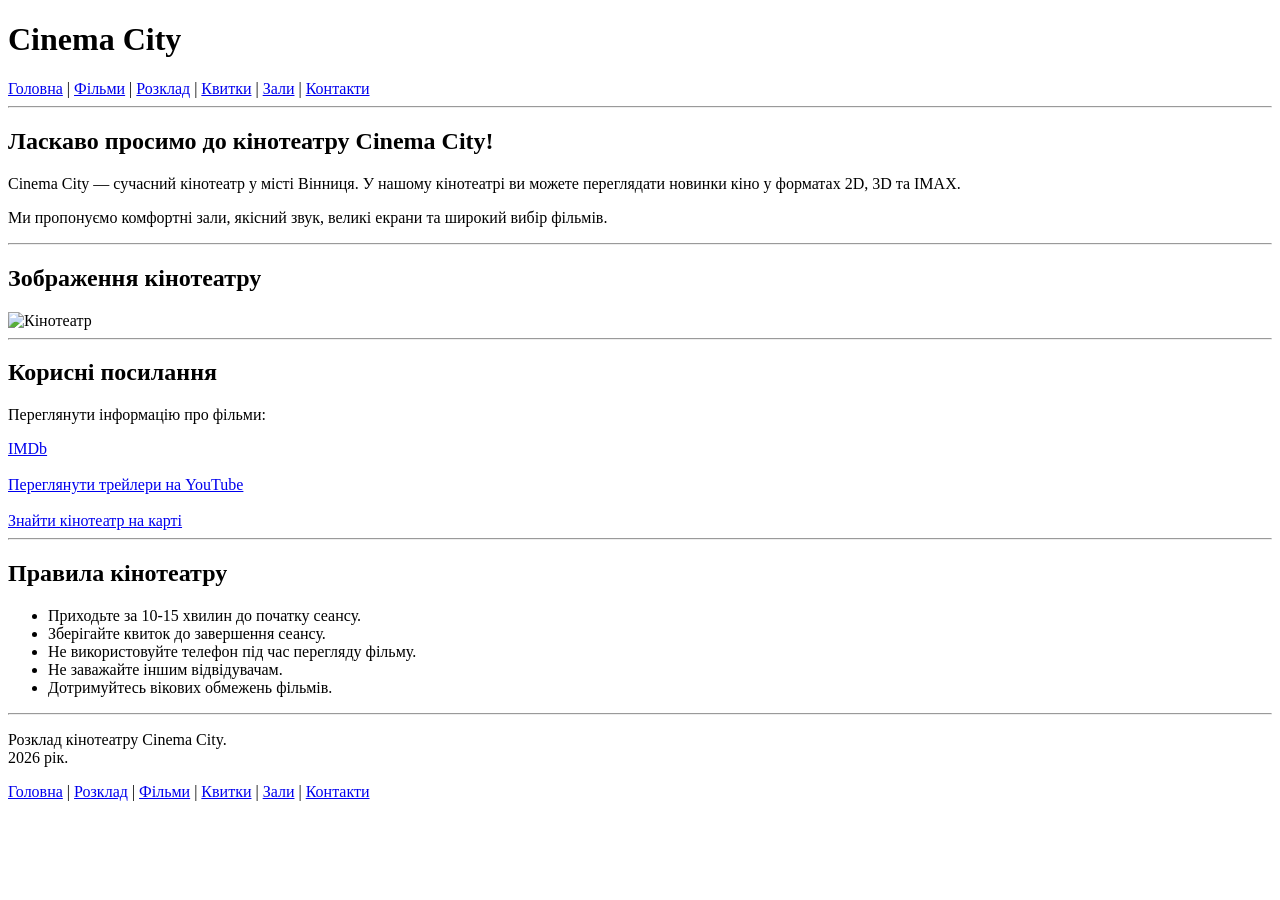
==== index.html @ 225d0650 "upload2 files" ====
<!DOCTYPE html>
<html lang="uk">

<head>
    <meta charset="UTF-8">
    <title>Cinema City - Головна</title>
</head>

<body>

    <h1>Cinema City</h1>

    <nav>
        <a href="index.html">Головна</a> |
        <a href="films.html">Фільми</a> |
        <a href="schedule.html">Розклад</a> |
        <a href="tickets.html">Квитки</a> |
        <a href="halls.html">Зали</a> |
        <a href="contacts.html">Контакти</a>
    </nav>

    <hr>

    <h2>Ласкаво просимо до кінотеатру Cinema City!</h2>

    <p>
        Cinema City — сучасний кінотеатр у місті Вінниця.
        У нашому кінотеатрі ви можете переглядати новинки кіно
        у форматах 2D, 3D та IMAX.
    </p>

    <p>
        Ми пропонуємо комфортні зали, якісний звук,
        великі екрани та широкий вибір фільмів.
    </p>

    <hr>

    <h2>Зображення кінотеатру</h2>

    <img
        src="https://picsum.photos/600/350"
        alt="Кінотеатр"
        width="600"
        height="350"
    >

    <hr>

    <h2>Корисні посилання</h2>

    <p>
        Переглянути інформацію про фільми:
    </p>

    <a href="https://www.imdb.com/">
        IMDb
    </a>

    <br>
    <br>

    <a href="https://www.youtube.com/">
        Переглянути трейлери на YouTube
    </a>

    <br>
    <br>

    <a href="https://www.google.com/maps">
        Знайти кінотеатр на карті
    </a>

    <hr>

    <h2>Правила кінотеатру</h2>

    <ul>
        <li>Приходьте за 10-15 хвилин до початку сеансу.</li>
        <li>Зберігайте квиток до завершення сеансу.</li>
        <li>Не використовуйте телефон під час перегляду фільму.</li>
        <li>Не заважайте іншим відвідувачам.</li>
        <li>Дотримуйтесь вікових обмежень фільмів.</li>
    </ul>

    <hr>

    <p>
        Розклад кінотеатру Cinema City.
        <br>
        2026 рік.
    </p>

</body>

</html>

<p>
    <a href="index.html">Головна</a> |
    <a href="schedule.html">Розклад</a> |
    <a href="movies.html">Фільми</a> |
    <a href="tickets.html">Квитки</a> |
    <a href="halls.html">Зали</a> |
    <a href="contacts.html">Контакти</a>
</p>
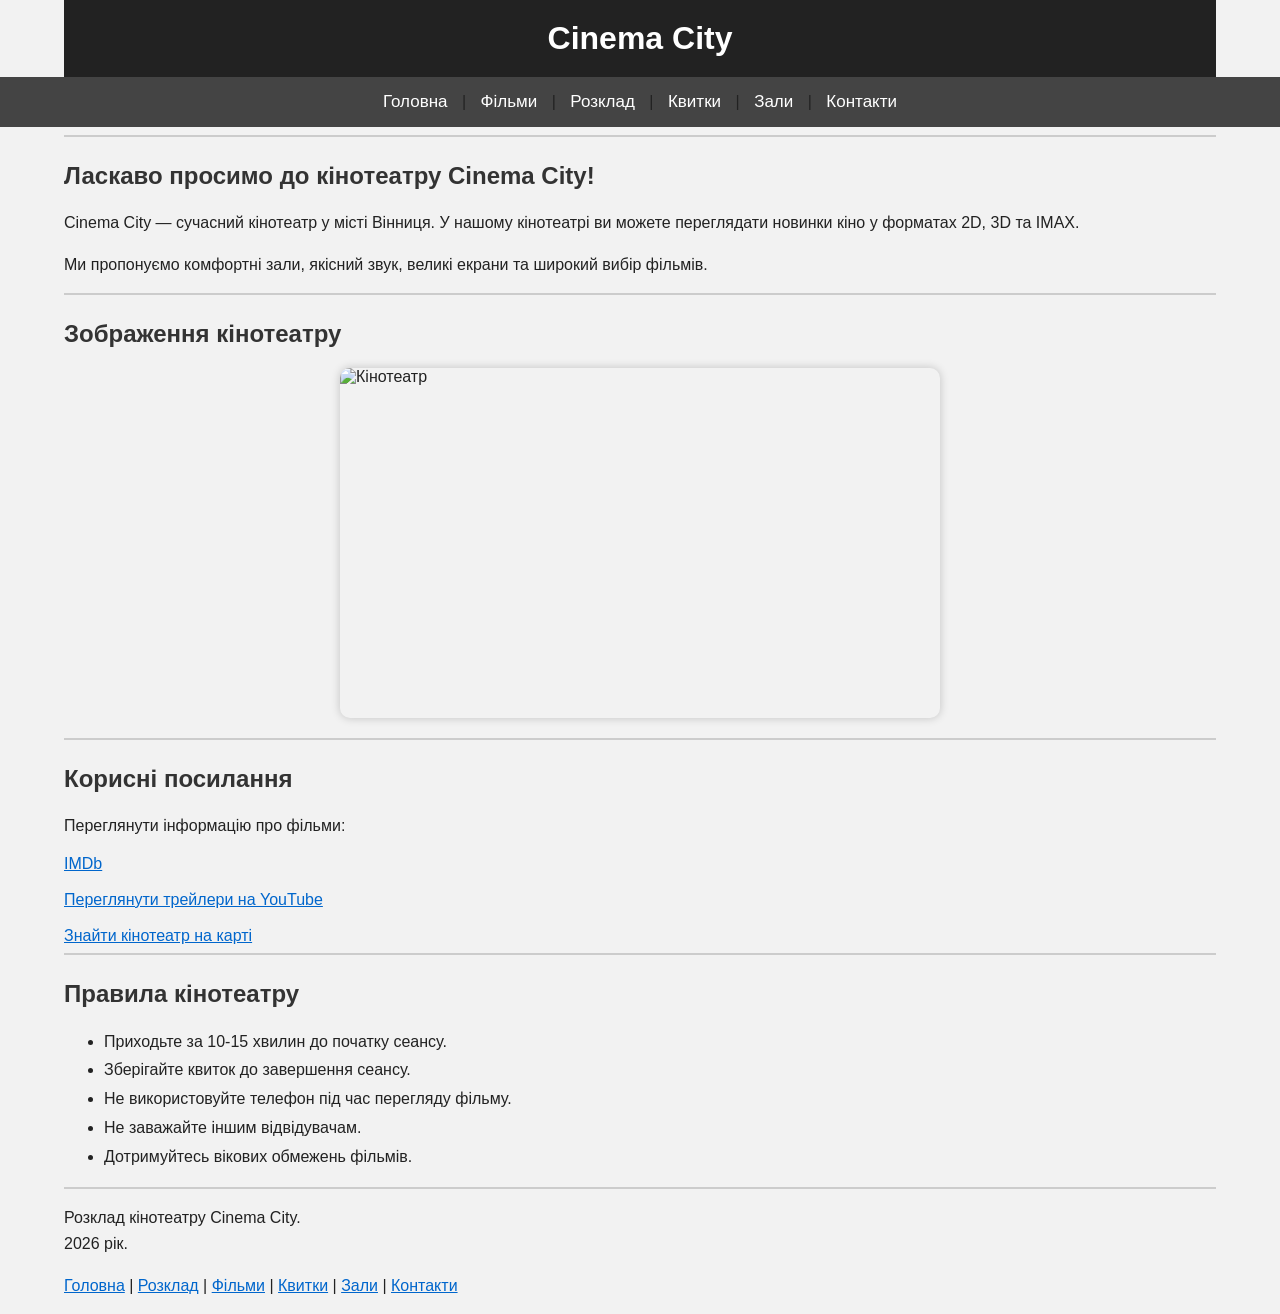
==== commit 52f41787: "upload3 files +css" ====
--- a/index.html
+++ b/index.html
@@ -4,6 +4,7 @@
 <head>
     <meta charset="UTF-8">
     <title>Cinema City - Головна</title>
+    <link rel="stylesheet" href="style.css">
 </head>
 
 <body>
--- a/style.css
+++ b/style.css
@@ -0,0 +1,101 @@
+body {
+    font-family: Arial, sans-serif;
+    background-color: #f2f2f2;
+    color: #222;
+    margin: 0;
+    padding: 0;
+}
+
+h1 {
+    text-align: center;
+    background-color: #222;
+    color: white;
+    padding: 20px;
+    margin: 0;
+}
+
+h2 {
+    color: #333;
+    margin-top: 25px;
+}
+
+nav {
+    background-color: #444;
+    text-align: center;
+    padding: 15px;
+}
+
+nav a {
+    color: white;
+    text-decoration: none;
+    margin: 0 10px;
+    font-size: 17px;
+    transition: 0.3s;
+}
+
+nav a:hover {
+    color: #ffd700;
+}
+
+body > * {
+    margin-left: 5%;
+    margin-right: 5%;
+}
+
+nav {
+    margin-left: 0;
+    margin-right: 0;
+}
+
+hr {
+    border: none;
+    border-top: 2px solid #ccc;
+}
+
+table {
+    width: 90%;
+    margin: 20px auto;
+    border-collapse: collapse;
+    background-color: white;
+}
+
+th {
+    background-color: #333;
+    color: white;
+    padding: 12px;
+}
+
+td {
+    padding: 12px;
+    border: 1px solid #ccc;
+    text-align: center;
+}
+
+tr:hover {
+    background-color: #f5f5f5;
+}
+
+p {
+    line-height: 1.6;
+}
+
+ul {
+    line-height: 1.8;
+}
+
+a {
+    color: #0066cc;
+}
+
+a:hover {
+    color: #cc0000;
+}
+
+img {
+    display: block;
+    max-width: 100%;
+    height: auto;
+    margin: 20px auto;
+    border-radius: 10px;
+    box-shadow: 0 0 10px rgba(0, 0, 0, 0.2);
+}
